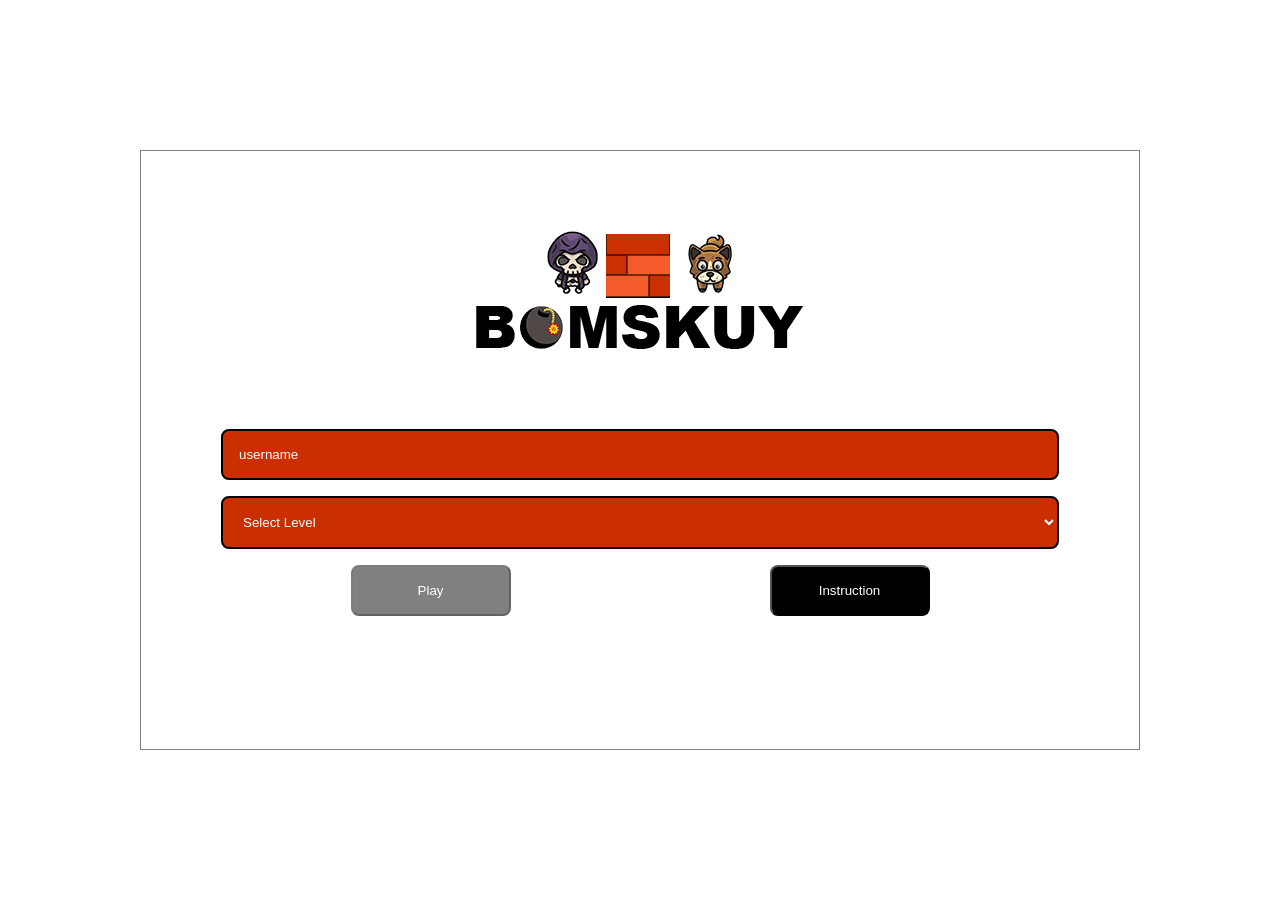
==== index.html @ 3ddab10f "first commit" ====
<!DOCTYPE html>
<html lang="en">
<head>
    <meta charset="UTF-8">
    <meta name="viewport" content="width=device-width, initial-scale=1.0">
    <title>Document</title>

    <link rel="stylesheet" href="styles.css">
</head>
<body>
    <div class="container">
        <div class="home">
            <img src="./assets/logo.png" alt="">
            <input id="username" type="text" placeholder="username" class="mt-5">
            <select name="" id="level" class="mt-2">
                <option value="">Select Level</option>
                <option value="easy">Easy</option>
                <option value="medium">Medium</option>
                <option value="hard">Hard</option>
            </select>
            <div class="button-group mt-2">
                <button class="btn" id="btn-play" disabled>Play</button>
                <button class="btn" id="btn-instruction">Instruction</button>
            </div>
        </div>
        <div class="instruction">
            <div class="header">
                <h2>How to play games</h2>
                <button class="btn close" id="btn-close-instruction">&times;</button>
            </div>
            <ol>
                <li>Input username</li>
                <li>Put the bomb</li>
                <li>Blow up as many walls as possible</li>
                <li>Blow up enemies</li>
                <li>Enjoy!</li>
            </ol>
        </div>
        <div class="countdown">
            <h1 id="countdown-number">3</h1>
        </div>
        <div class="ingame">
            <canvas id="canvas"></canvas>
        </div>
    </div>

    <!-- script fungsionalitas  -->
    <script>
        document.addEventListener("DOMContentLoaded", function() {

            let interval;

            const username = document.getElementById("username");
            const level = document.getElementById("level");
            const btnPlay = document.querySelector("#btn-play");

            checkIdentity();

            username.addEventListener("input", checkIdentity);
            level.addEventListener("input", checkIdentity);

            const btnInstruction = document.getElementById("btn-instruction");
            btnInstruction.addEventListener("click", function() {
               const instruction = document.querySelector(".instruction");
               instruction.style.display = "block";
            });
            const btnCloseInstruction = document.getElementById("btn-close-instruction");
            btnCloseInstruction.addEventListener("click", function() {
               const instruction = document.querySelector(".instruction");
               instruction.style.display = "none";
            });

            function countdownProcess() {
                const countdownNumber = document.querySelector("#countdown-number");
                countdownNumber.innerText = countdownNumber.innerText - 1;
                
                if (countdownNumber.innerText == 0) {
                    countdownNumber.innerText = 3;
                    const countdown = document.querySelector(".countdown");
                    countdown.style.display = "none";
                    clearInterval(interval);
                }
            }

            // mulai game 
            btnPlay.addEventListener("click", function() {
                const countdown = document.querySelector(".countdown");
                countdown.style.display = "flex";

                // countdown
                interval = setInterval(countdownProcess, 1000);
            })

            

            function checkIdentity() {
                if (username.value.length > 0 && level.value.length > 0) {
                    btnPlay.disabled = false;
                }
                else {
                    btnPlay.disabled = true;
                }
            }
        });
    </script>
</body>
</html>
---- styles.css ----
* {
    padding: 0;
    margin: 0;
    box-sizing: border-box;
}

body {
    width: 100vw;
    height: 100vh;
    display: flex;
    justify-content: center;
    align-items: center;
}

.container {
    width: 1000px;
    height: 600px;
    border: 1px solid gray;
    position: relative;
    /* background-color: black; */
}

.home {
    display: flex;
    flex-direction: column;
    justify-content: center;
    align-items: center;
    padding: 5rem;
}

.button-group {
    display: flex;
    justify-content: space-around;
    width: 100%;
}

.btn {
    padding: 1rem;
    background: black;
    color: white;
    border-radius: 0.5rem;
    min-width: 10rem;
}

.btn:disabled {
    background: gray;
}

.countdown {
    position: absolute;
    top: 0;
    left: 0;
    right: 0;
    bottom: 0;
    background-color: black;
    color: white;
    display: none;
    justify-content: center;
    align-items: center;
}

.countdown h1 {
    font-size: 7rem;
}

input, select {
    padding: 1rem;
    background: #CB2F00;
    color: white;
    border: 2px solid black;
    border-radius: 0.5rem;
    width: 100%;
}

.instruction {
    position: absolute;
    background: rgba(0, 0, 0, 0.8);
    top: 0;
    left: 0;
    right: 0;
    bottom: 0;
    color: white;
    padding: 10rem;
    display: none;
}

.instruction .header {
    display: flex;
    justify-content: space-between;
    align-items: center;
}

.mt-5 {
    margin-top: 5rem;
}

.mt-2 {
    margin-top: 1rem;
}

input::placeholder {
    color: white;
}

.ingame {
    display: none;
}
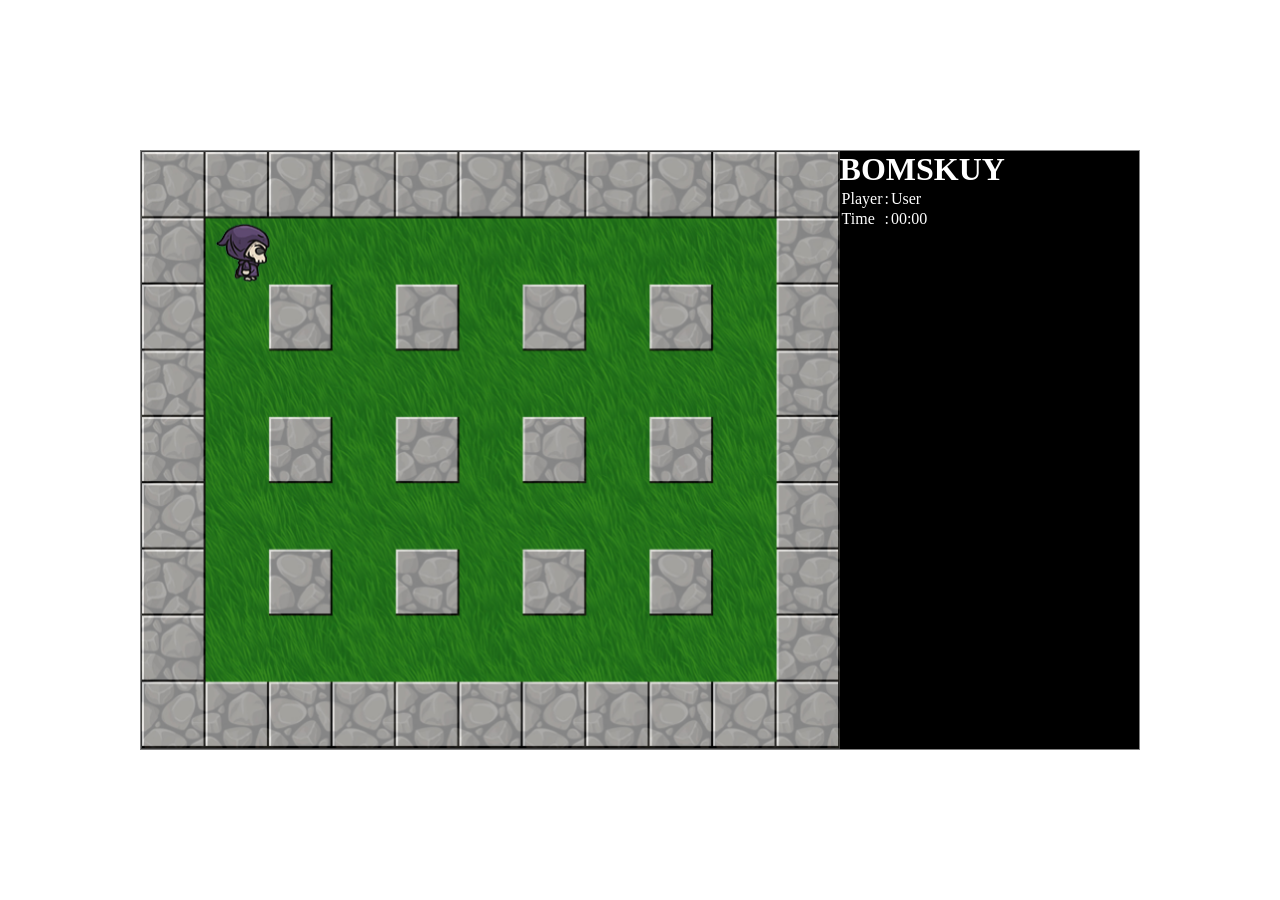
==== commit ceabf994: "first commit" ====
--- a/index.html
+++ b/index.html
@@ -40,9 +40,101 @@
             <h1 id="countdown-number">3</h1>
         </div>
         <div class="ingame">
-            <canvas id="canvas"></canvas>
+            <canvas id="canvas" width="700" height="600"></canvas>
+            <div class="info">
+                <h1>BOMSKUY</h1>
+                <table>
+                    <tr>
+                    <td>Player</td>
+                    <td>:</td>
+                    <td>User</td>
+                </tr>
+                <tr>
+                    <td>Time</td>
+                    <td>:</td>
+                    <td>00:00</td>
+                </tr>      
+                </table>      
+            </div>
         </div>
     </div>
+
+    <!-- script games  -->
+     <script>
+        document.addEventListener("DOMContentLoaded", function() {
+            const canvas = document.querySelector("#canvas");
+            const ctx = canvas.getContext("2d");
+
+            let totalImages = 2;
+            let imagesLoaded = 0;
+
+            const imgBackground = new Image();
+            imgBackground.src = "./assets/background.jpg";
+            imgBackground.onload = checkImageLoaded;
+            const imgPlayer = new Image();
+            imgPlayer.src = "./assets/char_right.png";
+            imgPlayer.onload = checkImageLoaded;
+
+            let blockSize = 64;
+            let offset = 8;
+            let player = {
+                x: 1,
+                y: 1,
+                size: 60
+            }
+            const map = [
+                [0,0,0,0,0,0,0,0,0,0,0],
+                [0,1,1,1,1,1,1,1,1,1,0],
+                [0,1,0,1,0,1,0,1,0,1,0],
+                [0,1,1,1,1,1,1,1,1,1,0],
+                [0,1,0,1,0,1,0,1,0,1,0],
+                [0,1,1,1,1,1,1,1,1,1,0],
+                [0,1,0,1,0,1,0,1,0,1,0],
+                [0,1,1,1,1,1,1,1,1,1,0],
+                [0,0,0,0,0,0,0,0,0,0,0],
+            ]
+
+            function checkImageLoaded() {
+                imagesLoaded++;
+                if (imagesLoaded === totalImages) {
+                    render();
+                }
+            }
+
+            function render() {
+                ctx.clearRect(0, 0, canvas.width, canvas.height);
+                ctx.drawImage(imgBackground, 0, 0, canvas.width, canvas.height);
+                ctx.drawImage(imgPlayer, player.x * blockSize + offset, player.y * blockSize + offset, player.size, player.size);
+            }
+
+            window.addEventListener("keydown", function(e) {
+                let nextX = player.x;
+                let nextY = player.y;
+
+                switch (e.key) {
+                    case "ArrowUp":
+                        nextY -= 1;
+                        break;
+                    case "ArrowDown":
+                        nextY += 1;
+                        break;
+                    case "ArrowLeft":
+                        nextX -= 1;
+                        break;
+                    case "ArrowRight":
+                        nextX += 1;
+                        break;
+                }
+
+                if (map[nextY] && map [nextY][nextX] === 1) {
+                    player.x = nextX;
+                    player.y = nextY;
+                }
+                
+                render();
+            })
+        })
+     </script>
 
     <!-- script fungsionalitas  -->
     <script>
--- a/styles.css
+++ b/styles.css
@@ -104,5 +104,20 @@
 }
 
 .ingame {
-    display: none;
+    position: absolute;
+    top: 0;
+    left: 0;
+    right: 0;
+    bottom: 0;
+    display: flex;
+    background-color: black;
+}
+
+.ingame canvas {
+    width: 70%;
+}
+
+.ingame .info {
+    width: 30%;
+    color: white;
 }
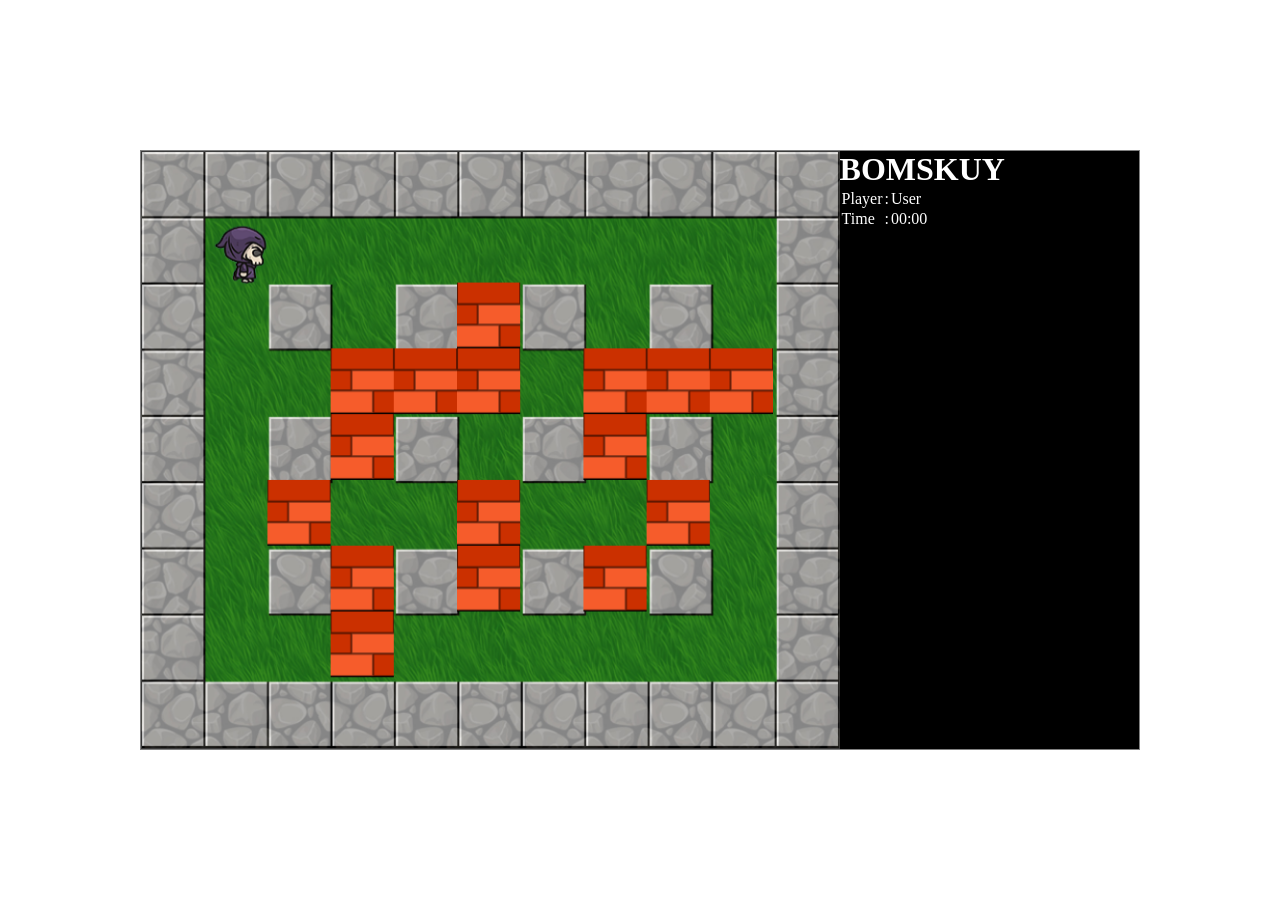
==== commit b8642019: "first commit" ====
--- a/index.html
+++ b/index.html
@@ -40,7 +40,7 @@
             <h1 id="countdown-number">3</h1>
         </div>
         <div class="ingame">
-            <canvas id="canvas" width="700" height="600"></canvas>
+            <canvas id="canvas" width="730" height="600"></canvas>
             <div class="info">
                 <h1>BOMSKUY</h1>
                 <table>
@@ -65,8 +65,11 @@
             const canvas = document.querySelector("#canvas");
             const ctx = canvas.getContext("2d");
 
-            let totalImages = 2;
+            let isInit = 0;
+            let totalImages = 3;
             let imagesLoaded = 0;
+            let brackWalls = 16;
+            let arrBrackWalls = [];
 
             const imgBackground = new Image();
             imgBackground.src = "./assets/background.jpg";
@@ -74,8 +77,11 @@
             const imgPlayer = new Image();
             imgPlayer.src = "./assets/char_right.png";
             imgPlayer.onload = checkImageLoaded;
-
-            let blockSize = 64;
+            const brackWall = new Image();
+            brackWall.src = "./assets/wall.png";
+            brackWall.onload = checkImageLoaded;
+
+            let blockSize = 66;
             let offset = 8;
             let player = {
                 x: 1,
@@ -92,7 +98,22 @@
                 [0,1,0,1,0,1,0,1,0,1,0],
                 [0,1,1,1,1,1,1,1,1,1,0],
                 [0,0,0,0,0,0,0,0,0,0,0],
-            ]
+            ];
+
+            function randBrackwalls() {
+                let y = Math.floor(Math.random() * (map.length - 1));
+                let x = Math.floor(Math.random() * (map[y].length - 1));
+
+                if (map[y][x] === 1 && y != player.y && x != player.x) {
+                    map[y][x] = 2;
+                    brackWalls--;
+                    arrBrackWalls.push({x: x, y: y});
+                }
+
+                if (brackWalls != 0) {
+                    randBrackwalls();
+                }
+            }
 
             function checkImageLoaded() {
                 imagesLoaded++;
@@ -101,9 +122,23 @@
                 }
             }
 
+            function renderBrackwalls() {
+                for (let i = 0; i < arrBrackWalls.length; i++) {
+                    ctx.drawImage(brackWall, arrBrackWalls[i].x * blockSize, arrBrackWalls[i].y * blockSize, blockSize, blockSize);
+                }
+            }
+
             function render() {
                 ctx.clearRect(0, 0, canvas.width, canvas.height);
                 ctx.drawImage(imgBackground, 0, 0, canvas.width, canvas.height);
+
+                // gambar awal 
+                if (isInit == 0) {
+                    randBrackwalls();
+                    isInit = 1;
+                }
+
+                renderBrackwalls();
                 ctx.drawImage(imgPlayer, player.x * blockSize + offset, player.y * blockSize + offset, player.size, player.size);
             }
 
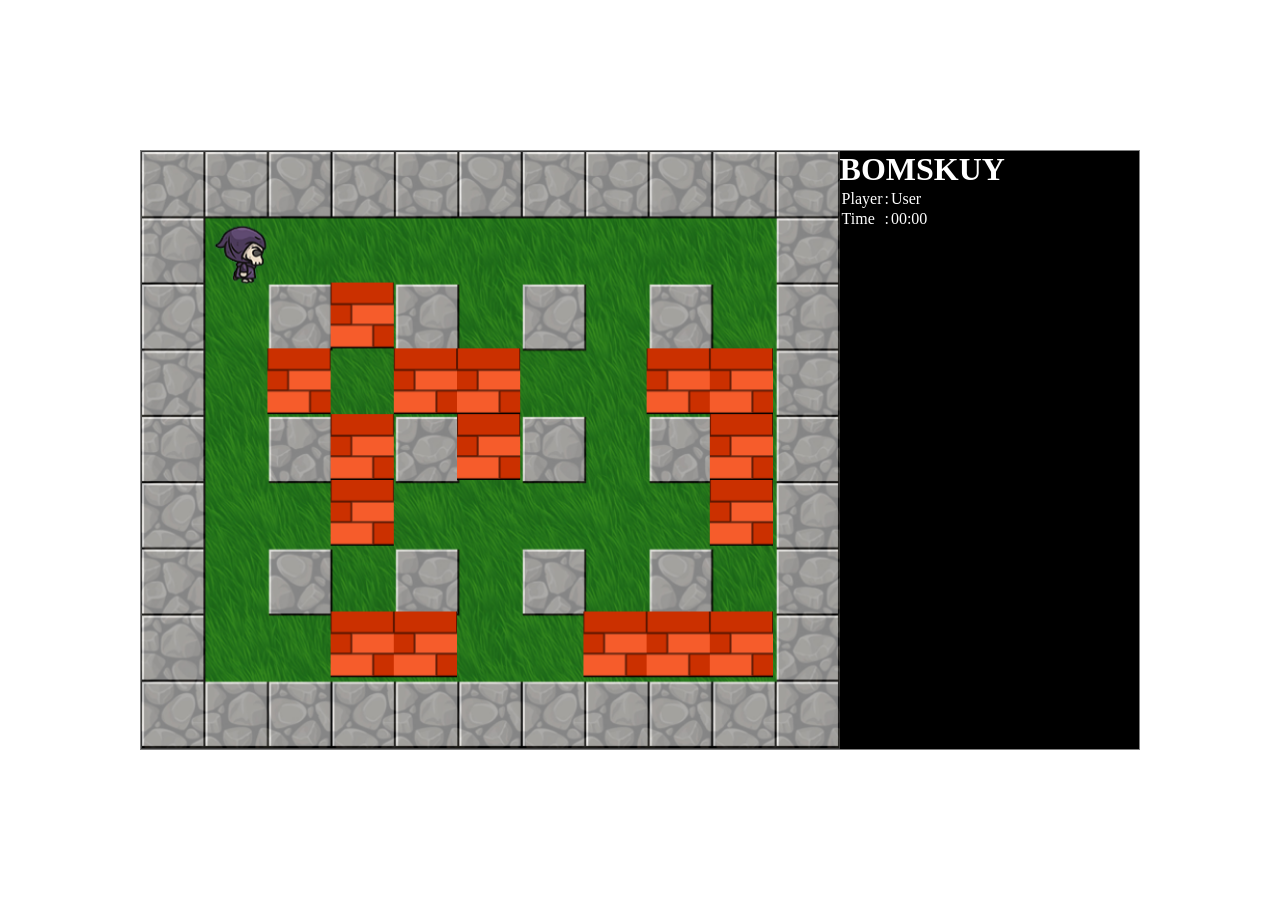
==== commit 826ff431: "first commit" ====
--- a/index.html
+++ b/index.html
@@ -66,10 +66,12 @@
             const ctx = canvas.getContext("2d");
 
             let isInit = 0;
-            let totalImages = 3;
+            let totalImages = 4;
             let imagesLoaded = 0;
             let brackWalls = 16;
             let arrBrackWalls = [];
+            let bombPostition = [];
+            let bombSize = 48;
 
             const imgBackground = new Image();
             imgBackground.src = "./assets/background.jpg";
@@ -80,6 +82,9 @@
             const brackWall = new Image();
             brackWall.src = "./assets/wall.png";
             brackWall.onload = checkImageLoaded;
+            const bomb = new Image();
+            bomb.src = "./assets/bomb.png";
+            bomb.onload = checkImageLoaded;
 
             let blockSize = 66;
             let offset = 8;
@@ -105,6 +110,7 @@
                 let x = Math.floor(Math.random() * (map[y].length - 1));
 
                 if (map[y][x] === 1 && y != player.y && x != player.x) {
+                //    merubah tembok menjadi angka 2 / batu bata  
                     map[y][x] = 2;
                     brackWalls--;
                     arrBrackWalls.push({x: x, y: y});
@@ -128,6 +134,45 @@
                 }
             }
 
+            function bombExplode(position) {
+                // menampilkan ledakan 
+                // checking sekitar 
+                let bombX = position.x;
+                let bombY = position.y;
+
+                // cek kiri
+                if (map[bombY][bombX - 1] == 2) {
+                    map[bombY][bombX - 1] = 1;
+                    const wallIdx = arrBrackWalls.findIndex(item => item.x == bombX - 1 && item.y == bombY);
+                    arrBrackWalls.splice(wallIdx, 1);
+                } 
+                // cek kanan 
+                if (map[bombY][bombX + 1] == 2) {
+                    map[bombY][bombX + 1] = 1;
+                    const wallIdx = arrBrackWalls.findIndex(item => item.x == bombX + 1 && item.y == bombY);
+                    arrBrackWalls.splice(wallIdx, 1);
+                }
+                // cek atas 
+                if (map[bombY - 1][bombX] == 2) {
+                    map[bombY - 1][bombX] = 1;
+                    const wallIdx = arrBrackWalls.findIndex(item => item.x == bombX && item.y == bombY - 1);
+                    arrBrackWalls.splice(wallIdx, 1);
+                }
+                // cek bawah 
+                if (map[bombY + 1][bombX] == 2) {
+                    map[bombY + 1][bombX] = 1;
+                    const wallIdx = arrBrackWalls.findIndex(item => item.x == bombX && item.y == bombY + 1);
+                    arrBrackWalls.splice(wallIdx, 1);
+                }
+
+            }
+
+            function renderBomb() {
+                for (let i = 0; i < bombPostition.length; i++) {
+                    ctx.drawImage(bomb, bombPostition[i].x * blockSize + 9, bombPostition[i].y * blockSize + 9, bombSize, bombSize);
+                }
+            }
+
             function render() {
                 ctx.clearRect(0, 0, canvas.width, canvas.height);
                 ctx.drawImage(imgBackground, 0, 0, canvas.width, canvas.height);
@@ -138,26 +183,47 @@
                     isInit = 1;
                 }
 
+                // bomb
+                renderBomb();
+
                 renderBrackwalls();
                 ctx.drawImage(imgPlayer, player.x * blockSize + offset, player.y * blockSize + offset, player.size, player.size);
             }
+
+            // checking bomb 
+            let checkBomb = setInterval(function() {
+                for (let i = 0; i < bombPostition.length; i++) {
+                    if (bombPostition[i].time == 0) {
+                        bombExplode(bombPostition[i]);
+                        bombPostition.splice(i, 1);
+                        render();
+                    }
+                    else {
+                        bombPostition[i].time--;
+                    }
+                }
+            }, 1000)
 
             window.addEventListener("keydown", function(e) {
                 let nextX = player.x;
                 let nextY = player.y;
 
-                switch (e.key) {
-                    case "ArrowUp":
+                switch (e.keyCode) {
+                    case 38:
                         nextY -= 1;
                         break;
-                    case "ArrowDown":
+                    case 40:
                         nextY += 1;
                         break;
-                    case "ArrowLeft":
+                    case 37:
                         nextX -= 1;
                         break;
-                    case "ArrowRight":
+                    case 39:
                         nextX += 1;
+                        break;
+                    case 32:
+                        console.log("plant bomb");
+                        bombPostition.push({x: player.x, y: player.y, time: 5});
                         break;
                 }
 
